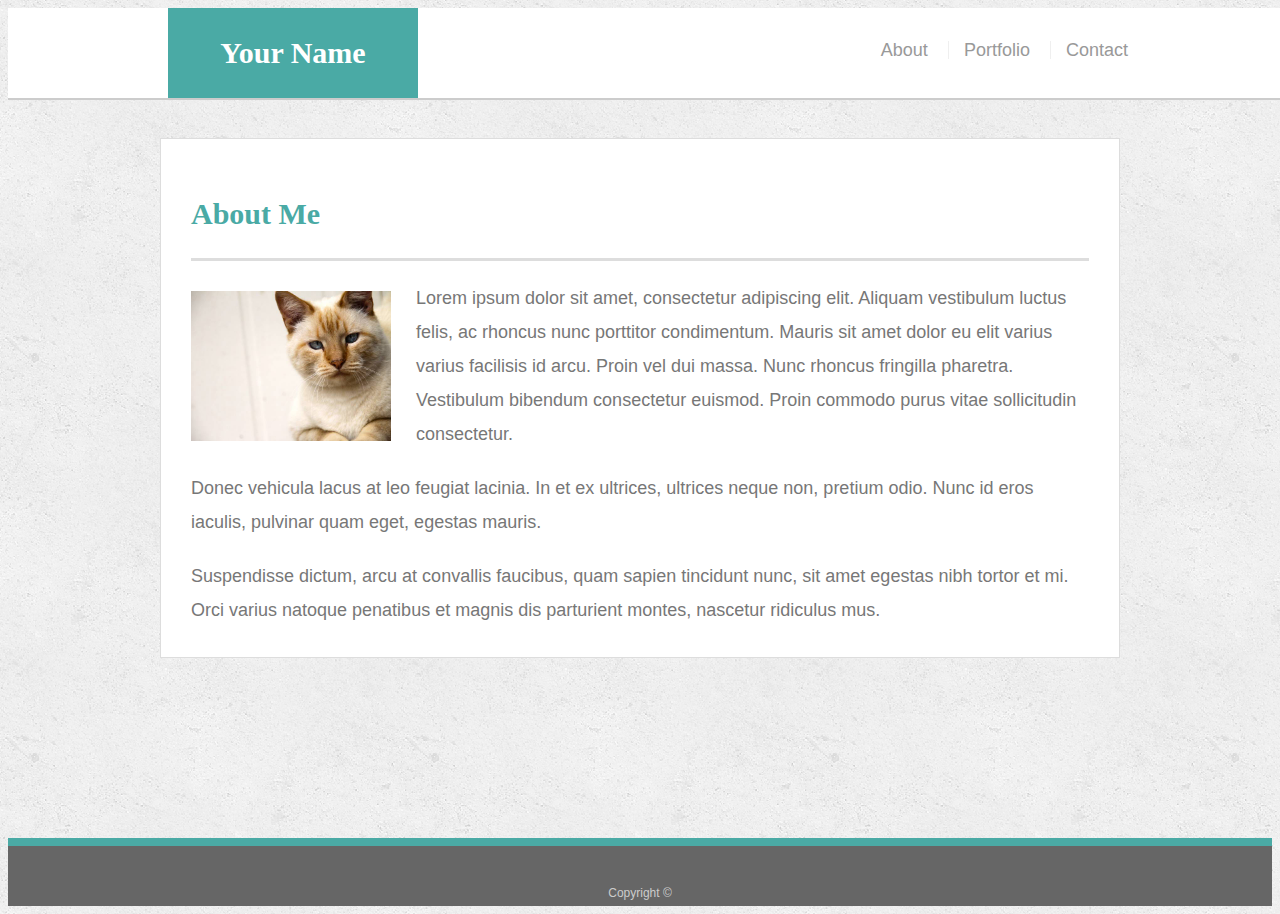
==== recommended-homework-solution/recommended-homework-solution/index.html @ 94b93f40 "updated profile page" ====
<!doctype html>
<html lang="en-us">

<head>
  <meta charset="UTF-8">
  <title>About | Your Name</title>
  <link rel="stylesheet" type="text/css" href="assets/css/style.css">
</head>

<body>

  <header id="masthead">
    <div class="container">
      <a href="index.html" id="logo">Your Name</a>
      <nav>
        <a href="index.html">About</a>
        <a href="portfolio.html">Portfolio</a>
        <a href="contact.html">Contact</a>
      </nav>
    </div>
  </header>

  <div id="main-container" class="container">
    <section class="main-section">
      <h1>About Me</h1>

      <img src="assets/images/cat.jpg" class="auth-image" alt="Your Name">

      <p>Lorem ipsum dolor sit amet, consectetur adipiscing elit. Aliquam vestibulum luctus felis, ac rhoncus nunc porttitor condimentum. Mauris sit amet dolor eu elit varius varius facilisis id arcu. Proin vel dui massa. Nunc rhoncus fringilla pharetra. Vestibulum bibendum consectetur euismod. Proin commodo purus vitae sollicitudin consectetur.</p>

      <p>Donec vehicula lacus at leo feugiat lacinia. In et ex ultrices, ultrices neque non, pretium odio. Nunc id eros iaculis, pulvinar quam eget, egestas mauris.</p>

      <p>Suspendisse dictum, arcu at convallis faucibus, quam sapien tincidunt nunc, sit amet egestas nibh tortor et mi. Orci varius natoque penatibus et magnis dis parturient montes, nascetur ridiculus mus.</p>

    </section>

  </div>

  <footer>
    <div class="container">
      Copyright &copy; 
    </div>
  </footer>
</body>

</html>
---- recommended-homework-solution/recommended-homework-solution/assets/css/style.css ----
body {
  font-family: Arial, "Helvetica Neue", Helvetica, sans-serif;
  font-size: 18px;
  line-height: 34px;
  color: #777777;
  background: url("../images/concrete_seamless.png");
}

* {
  box-sizing: border-box;
}

/* general */

.container {
  width: 100%;
  max-width: 960px;
  margin: 0 auto;
  clear: both;
}

h1,
h2,
h3,
p {
  margin-bottom: 20px;
}

p:last-child {
  margin-bottom: 0;
}

h1,
h2,
h3 {
  font-family: Georgia, Times, "Times New Roman", serif;
  font-weight: 700;
  color: #4aaaa5;
}

h1 {
  padding-bottom: 20px;
  font-size: 30px;
  line-height: 49px;
  border-bottom: 3px solid #dddddd;
}

h2,
h3 {
  font-size: 22px;
}

/* header */

#masthead {
  position: fixed;
  z-index: 99;
  width: 100%;
  margin: 0 0 30px;
  overflow: auto;
  color: #ffffff;
  background: #ffffff;
  border-bottom: 2px solid #cccccc;
}

#logo {
  float: left;
  width: 250px;
  height: 90px;
  font-family: Georgia, Times, "Times New Roman", serif;
  font-size: 30px;
  font-weight: 700;
  line-height: 90px;
  color: #ffffff;
  text-align: center;
  text-decoration: none;
  background: #4aaaa5;
}

nav {
  float: right;
  margin-top: 25px;
}

nav a {
  display: inline-block;
  padding-left: 15px;
  margin-left: 15px;
  line-height: 18px;
  color: #999;
  text-decoration: none;
  border-left: 1px solid #efefef;
}

nav a:first-child {
  border-left: 0 none;
}

/* footer */

footer {
  padding: 30px 0;
  clear: both;
  font-size: 12px;
  color: #ffffff;
  color: #cccccc;
  text-align: center;
  background: #666666;
  border-top: 8px solid #4aaaa5;
  height: 50px;
}

h3, h2 {
  padding-bottom: 20px;
  margin-bottom: 15px;
  line-height: 22px;
  border-bottom: 2px solid #eeeeee;
}

/* main */

#main-container {
  padding-top: 130px;
  min-height: calc(100vh - 70px);
}

.main-section {
  float: left;
  width: 100%;
  max-width: 960px;
  padding: 30px;
  margin: 0 0 40px;
  background: #ffffff;
  border: 1px solid #dddddd;
}

/* portfolio page */

.work {
  position: relative;
  float: left;
  width: 274px;
  margin: 20px 0 25px;
  overflow: auto;
}

.work:nth-child(even) {
  margin-right: 40px;
}

.work img {
  width: 100%;
  border: 0 none;
  opacity: 0.8;
}

.work h3 {
  position: absolute;
  bottom: 20px;
  width: 100%;
  padding: 15px;
  margin-bottom: 0;
  font-weight: 300;
  line-height: 30px;
  color: #ffffff;
  text-align: center;
  background: #4aaaa5;
  border-bottom: 0;
}

.auth-image {
  float: left;
  width: 200px;
  height: auto;
  margin-top: 10px;
  margin-right: 25px;
}

/* contact page */

#contact-form ul {
  margin-bottom: 20px;
}

#contact-form li {
  margin-bottom: 10px;
}

label,
input[type=text],
input[type=email],
textarea {
  display: block;
  width: 100%;
}

input[type=text],
input[type=email],
textarea {
  height: 35px;
  padding: 0 10px;
  font-size: 14px;
  border: 1px solid #dddddd;
}

textarea {
  height: 200px;
}

input[type=submit] {
  padding: 10px 30px;
  font-size: 18px;
  color: #ffffff;
  cursor: pointer;
  background: #4aaaa5;
  border: 0 none;
}
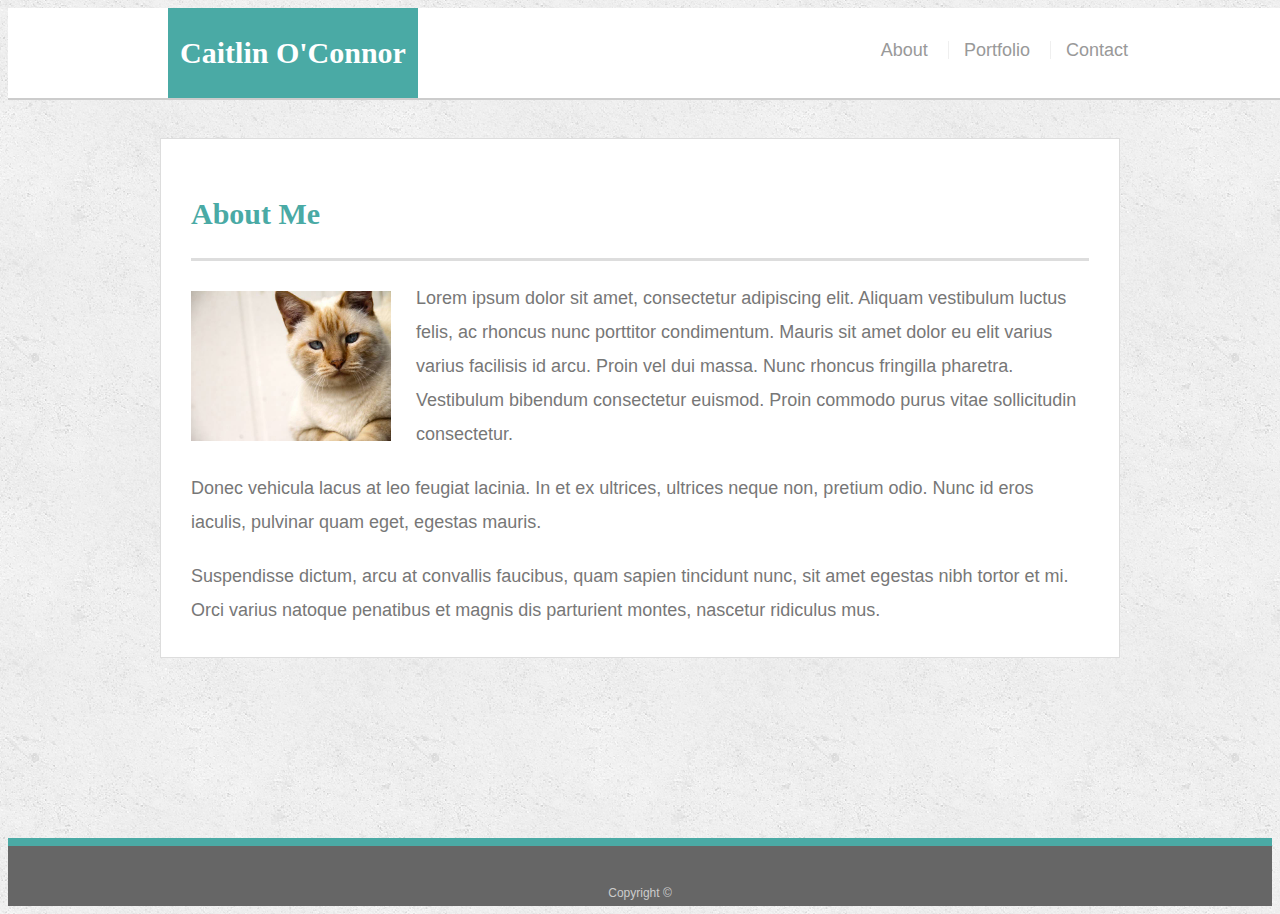
==== commit 1e96da01: "Giving up on attempt to merge personal code with example given. NOw changing reccomended example for" ====
--- a/recommended-homework-solution/recommended-homework-solution/index.html
+++ b/recommended-homework-solution/recommended-homework-solution/index.html
@@ -3,7 +3,7 @@
 
 <head>
   <meta charset="UTF-8">
-  <title>About | Your Name</title>
+  <title>About | Caitlin O'Connor</title>
   <link rel="stylesheet" type="text/css" href="assets/css/style.css">
 </head>
 
@@ -11,7 +11,7 @@
 
   <header id="masthead">
     <div class="container">
-      <a href="index.html" id="logo">Your Name</a>
+      <a href="index.html" id="logo">Caitlin O'Connor</a>
       <nav>
         <a href="index.html">About</a>
         <a href="portfolio.html">Portfolio</a>
--- a/recommended-homework-solution/recommended-homework-solution/assets/css/style.css
+++ b/recommended-homework-solution/recommended-homework-solution/assets/css/style.css
@@ -215,3 +215,15 @@
   background: #4aaaa5;
   border: 0 none;
 }
+
+/*--Media Queries---*/
+@media (max-width: 980px) {
+  
+}
+
+@media (max-width: 768px) {
+
+}
+@media (max-width: 640px) {
+
+}